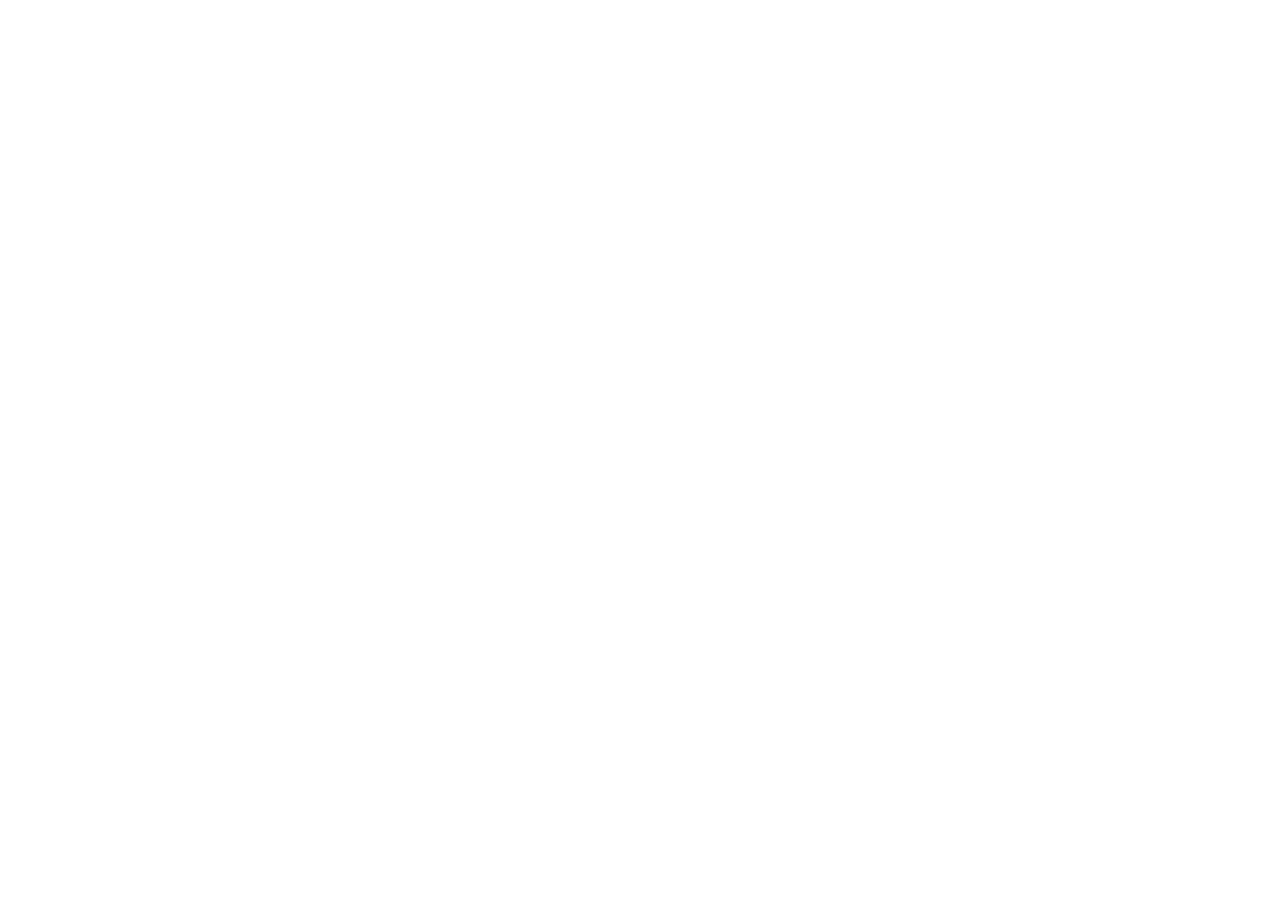
==== boards.html @ 6c2abc7e "Create boards.html" ====
<link rel="stylesheet" href="main.css">
<!Robert Jimenez html>
<html>
<head>
    <meta name="viewport" content="width=device-width, initial-scale=1.0">
    <title>Home | My Tech School</University of Advancing Technology>
</head>
<body>
<header>
    <h1>My Tech School</h1>
    <p><ARTIFICIAL INTELLIGENCE DEGREE OBJECTIVES><p>
<p><1. Create, analyze and integrate artificial intelligence applications and IoT systems.>
<2. Demonstrate proficiency in the design and development of natural language processing systems.>
<3. Demonstrate the skills required to design and create machine learning systems using best practices and patterns.>
<4. Demonstrate new and original data in deep learning by consuming big data with original algorithms.>
<5. Demonstrate software development skills using more than one programming language, development environment, platform, and source control system.>
<6. Describe, develop, analyze and integrate data structures, databases, and database management systems.><p>

</body>
</html>
<link rel="stylesheet" href="main.css">
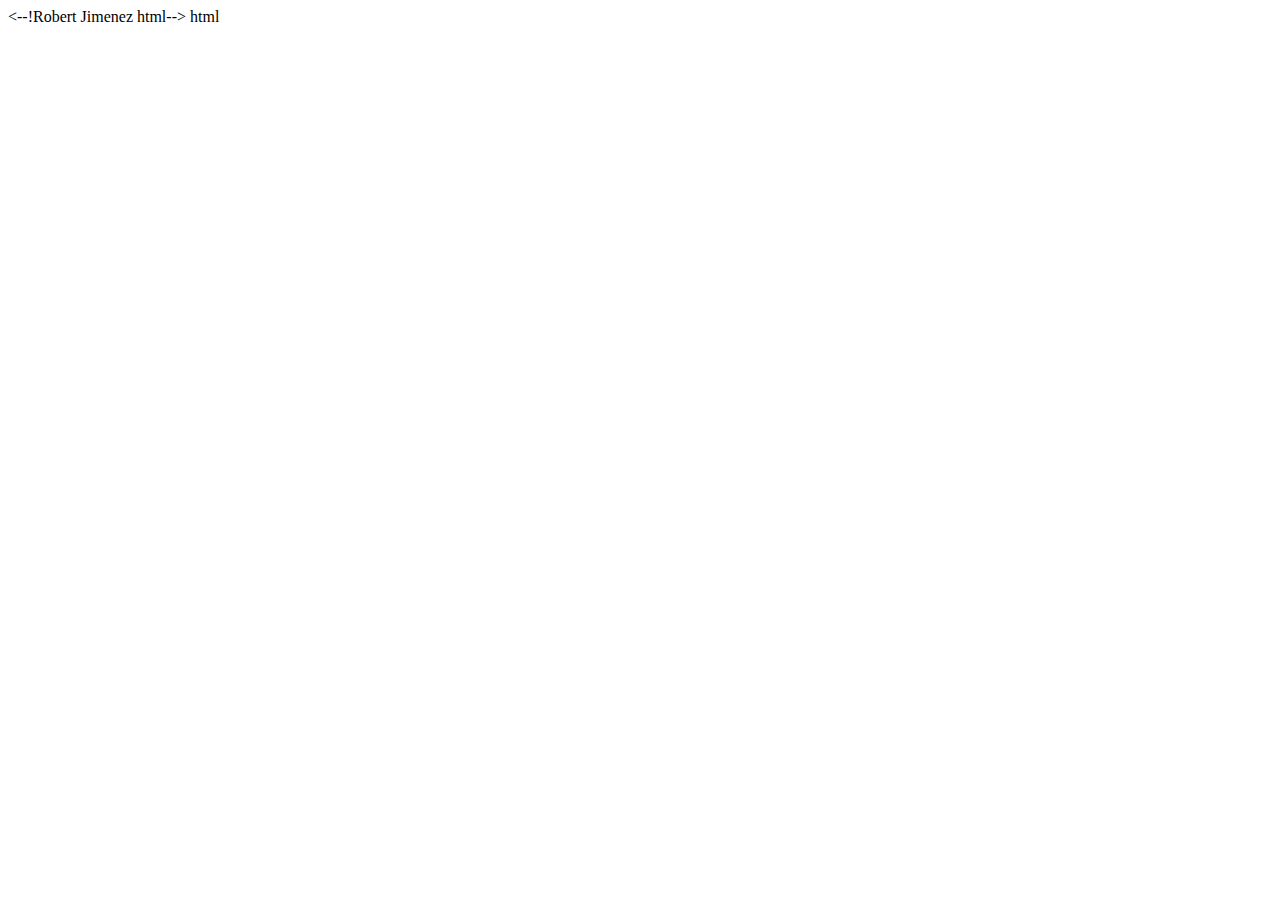
==== commit 15178b6e: "Update boards.html" ====
--- a/boards.html
+++ b/boards.html
@@ -1,6 +1,6 @@
 <link rel="stylesheet" href="main.css">
-<!Robert Jimenez html>
-<html>
+<--!Robert Jimenez html-->
+html
 <head>
     <meta name="viewport" content="width=device-width, initial-scale=1.0">
     <title>Home | My Tech School</University of Advancing Technology>
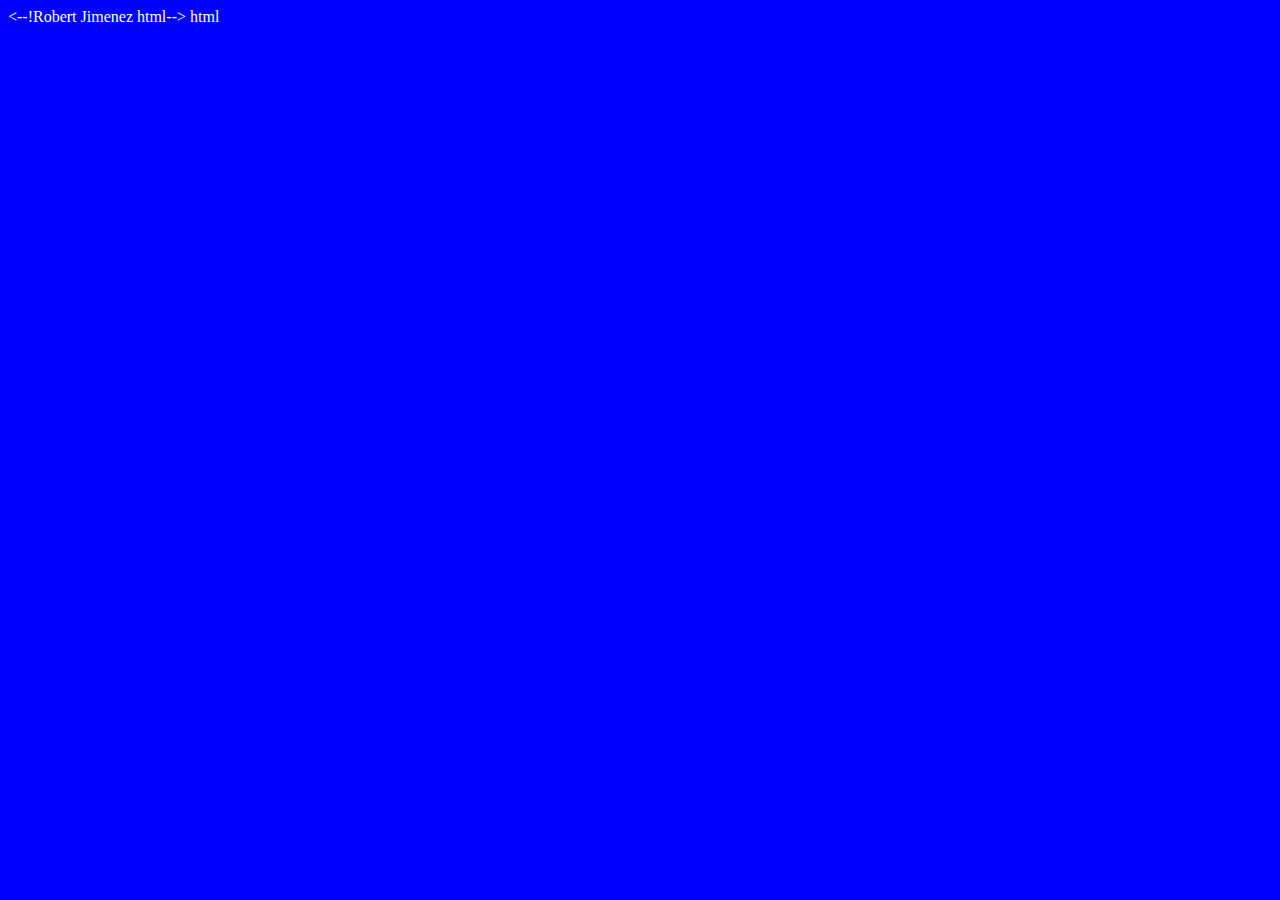
==== commit a1b6a261: "Update boards.html" ====
--- a/boards.html
+++ b/boards.html
@@ -1,4 +1,4 @@
-<link rel="stylesheet" href="main.css">
+<link rel="stylesheet" href="CSS.main">
 <--!Robert Jimenez html-->
 html
 <head>
@@ -18,4 +18,4 @@
 
 </body>
 </html>
-<link rel="stylesheet" href="main.css">
+<link rel="stylesheet" href="CSS.main">
